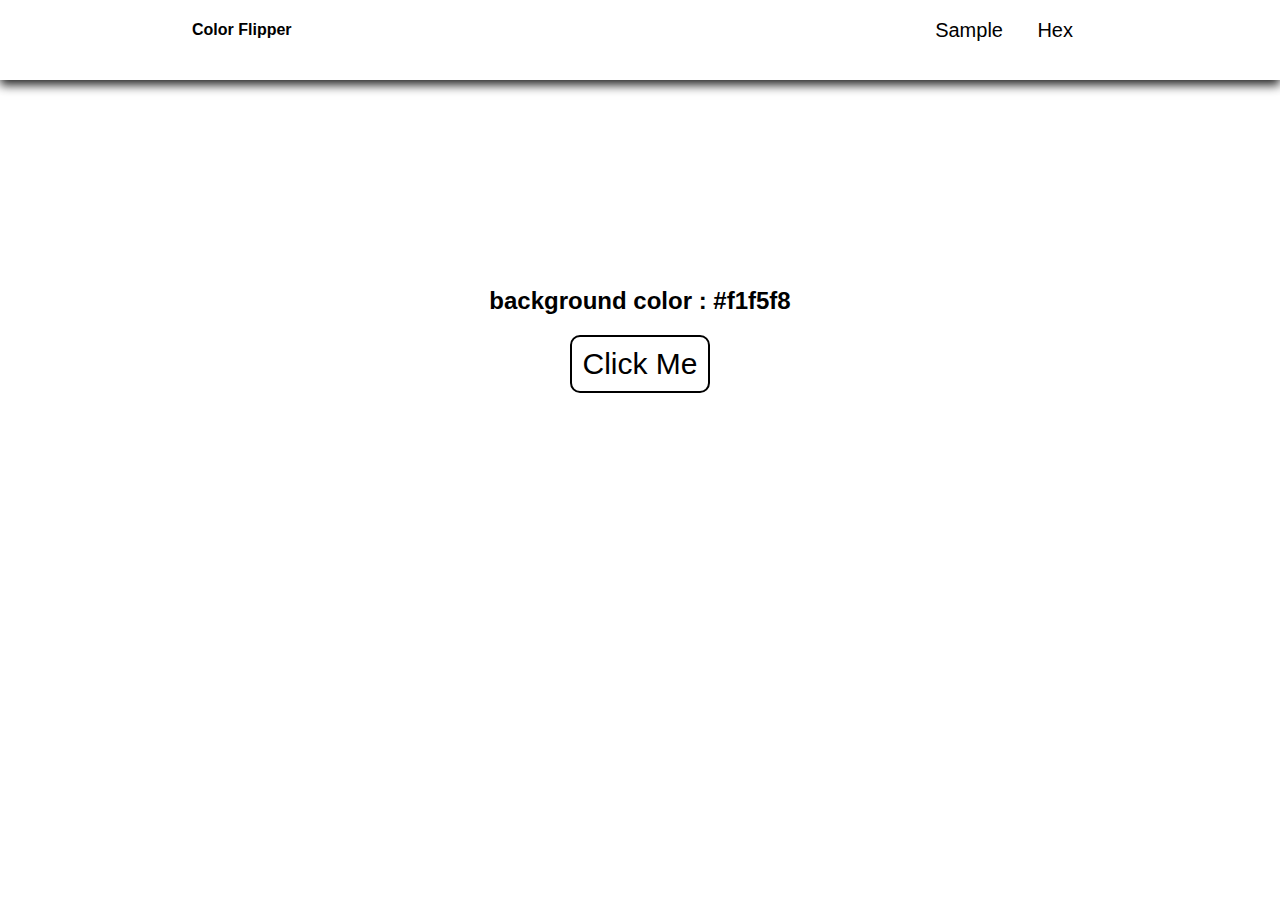
==== hex.html @ da568674 "hex file done" ====
<!DOCTYPE html>
<html lang="en">
<head>
    <meta charset="UTF-8">
    <meta name="viewport" content="width=device-width, initial-scale=1.0">
    <title>Color Flipper || Hex</title>
    <link rel="stylesheet" href="styles.css">
</head>
<body>


    <nav>
        <div class="nav-main">
            <h4>Color Flipper</h4>
            <ul class="nav-links">
                <li><a href="index.html">Sample</a></li>
                <li><a href="hex.html">Hex</a></li>
            </ul>
        </div>
    </nav>

    <main>
        <div class="container">
            <h2>background color : <span class="color">#f1f5f8</span></h2>
            <button id="btn" class="btn btn-hero">Click Me</button>
        </div>
    </main>
    



    <script src="hex.js"></script>
</body>
</html>
---- styles.css ----
body {
    margin: 0em;
    font-family: 'Franklin Gothic Medium', 'Arial Narrow', Arial, sans-serif;
}
nav {
    background-color: #fff;
    box-shadow:  0 5px 10px #222222;
    height: 80px;
}

.nav-main {
    display: flex;
    justify-content: space-between;
    width: 70%;
    align-items: center;
    margin: 0px auto;
}

nav h2 {
    color:lightseagreen;
    font-size: 26px;
    letter-spacing: 2px;
}

ul.nav-links li  {
    display: inline-block;
    margin: 0 15px;
    
}
ul.nav-links li a {
    text-decoration: none;
    font-size: 20px;
    color: #000;

}
.nav-links a:hover {
    color: lightseagreen;
}


/*--main section--*/
main {
    place-items: center;
    display: grid;
    min-height: 500px;

}
.container {
    text-align: center;
}
main h1 {
    background-color: #000;
    color: #fff;
    padding: 10px;
    font-size: 40px;
    letter-spacing: 5px;
    border-radius: 10px;
}
.btn {
    background-color: #fff;
    border: 2px solid #000;
    padding: 10px;
    border-radius: 10px;
    font-size: 30px;
    cursor: pointer;

}
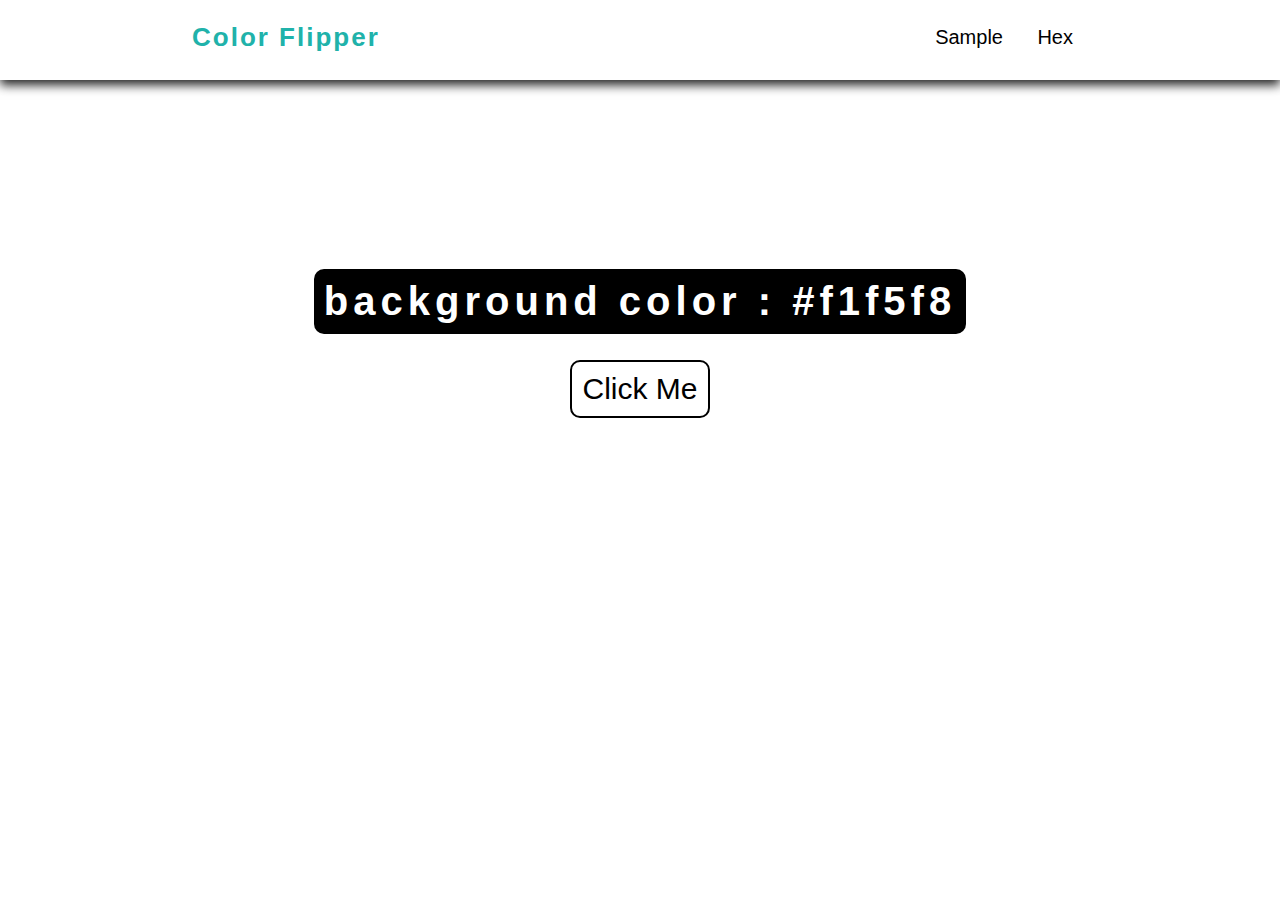
==== commit 17446126: "javascript for hex file done" ====
--- a/hex.html
+++ b/hex.html
@@ -11,7 +11,7 @@
 
     <nav>
         <div class="nav-main">
-            <h4>Color Flipper</h4>
+            <h2>Color Flipper</h2>
             <ul class="nav-links">
                 <li><a href="index.html">Sample</a></li>
                 <li><a href="hex.html">Hex</a></li>
@@ -21,7 +21,7 @@
 
     <main>
         <div class="container">
-            <h2>background color : <span class="color">#f1f5f8</span></h2>
+            <h1>background color : <span class="color">#f1f5f8</span></h1>
             <button id="btn" class="btn btn-hero">Click Me</button>
         </div>
     </main>
